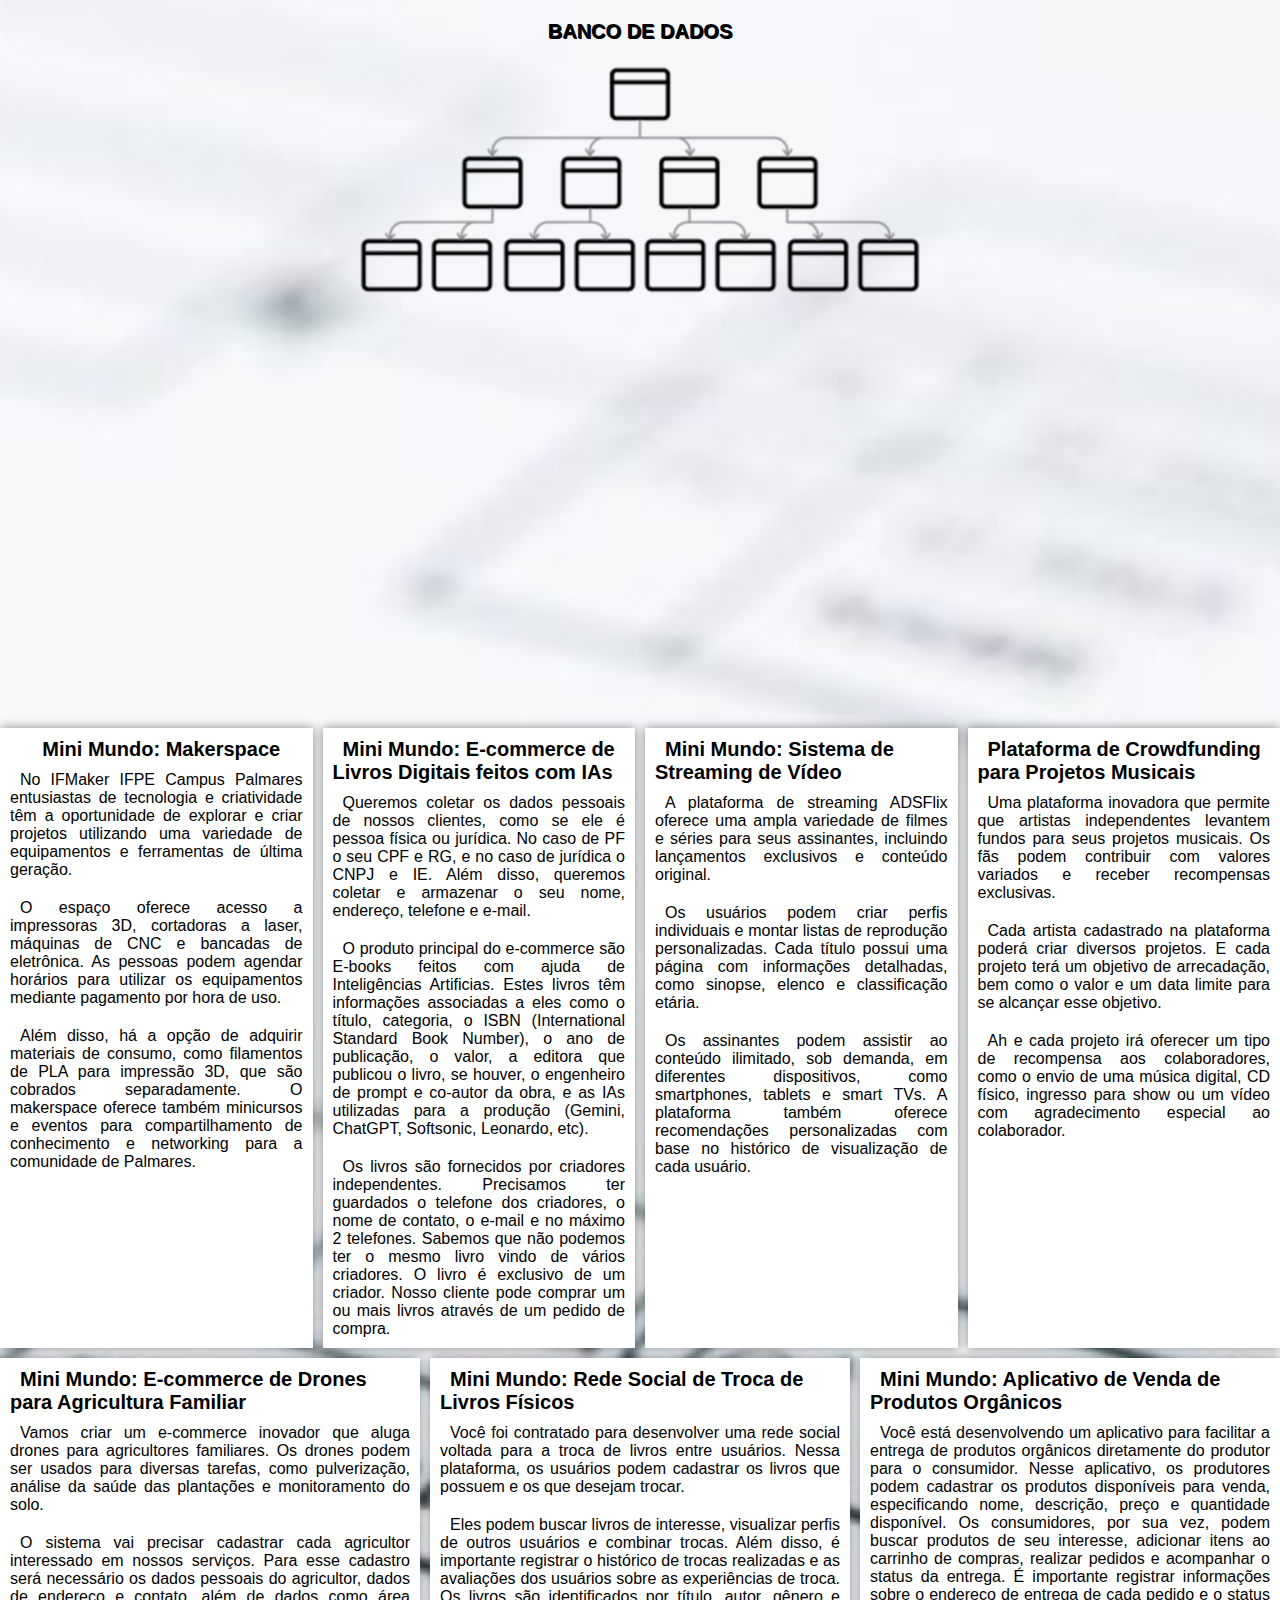
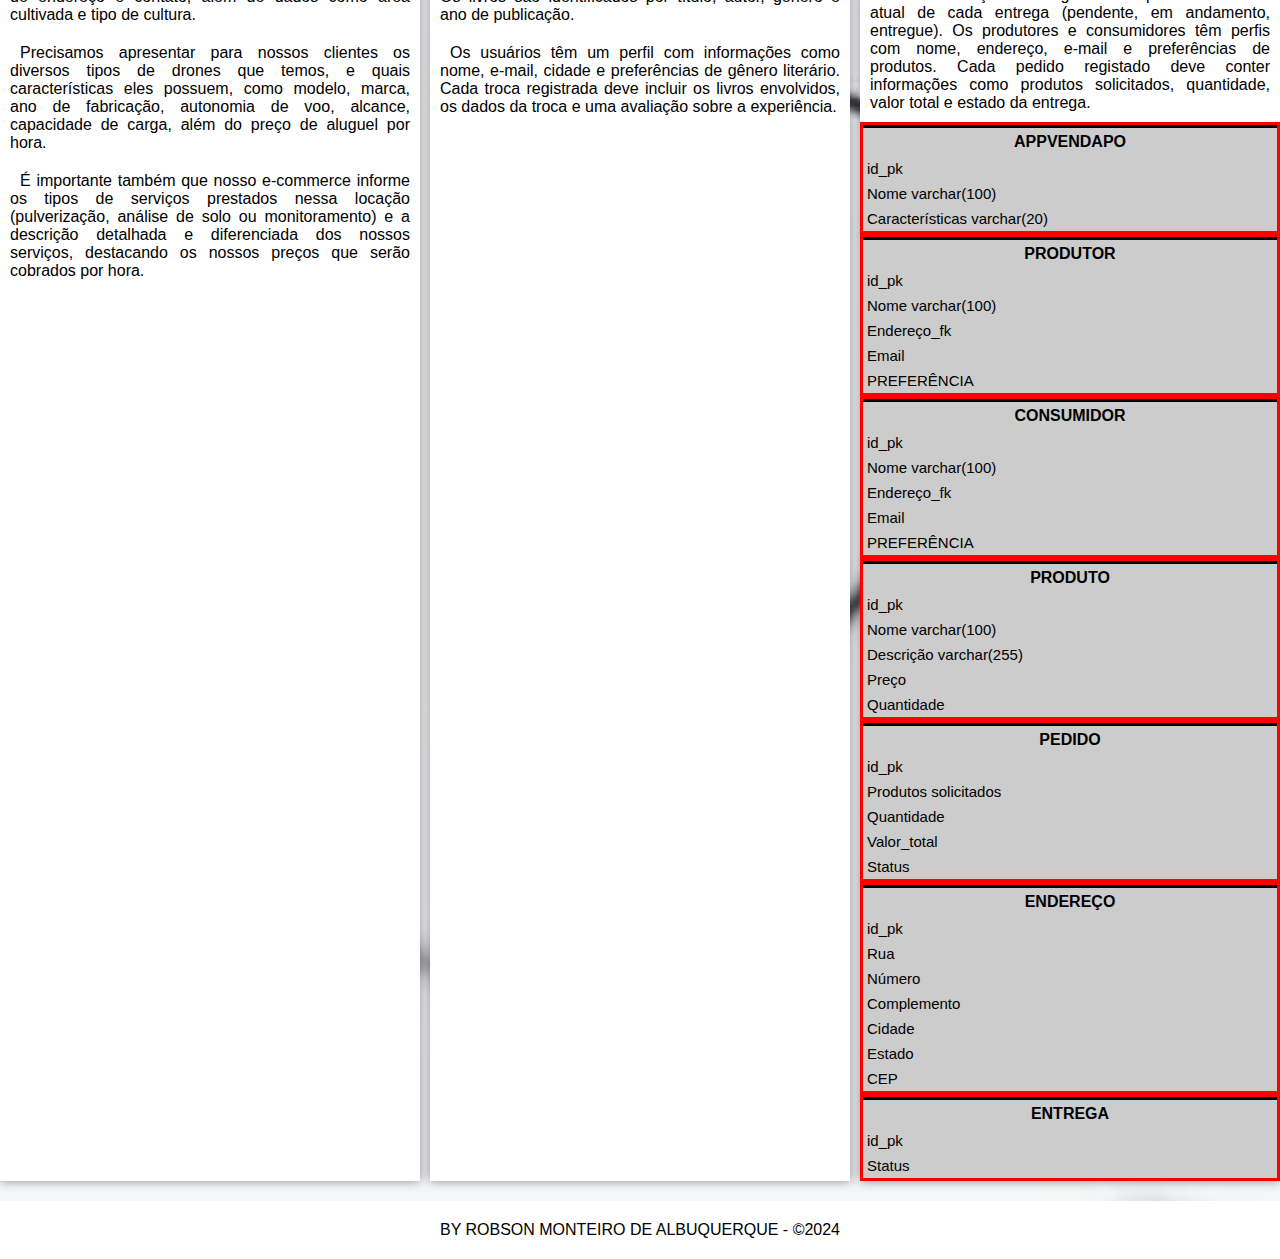
==== BD/index.html @ 8a35091e "all" ====
<!DOCTYPE html>
<html lang="pt-br">
<head>
    <meta charset="UTF-8">
    <meta name="viewport" content="width=device-width, initial-scale=1.0">
    <title>Banco de Dados</title>
    <link rel="stylesheet" href="css/styles.css">
    <link rel="stylesheet" href="css/media-queries.css">
</head>
<body>
    <header>
        <h1>banco de dados</h1>
        <img src="img/imagem10.png" alt="foto 10">
    </header>
    <main>
        <div class="content">
            <section class="iframe-content">
                <div>
                    <iframe src="https://www.mindomo.com/mindmap/banco-de-dados-14cd57023977455c9cd35b6c11a12a94" frameborder="0" allowfullscreen>Your browser does not support frames. <a href="https://www.mindomo.com/mindmap/banco-de-dados-14cd57023977455c9cd35b6c11a12a94" target="_blank">View</a> this map on its original site. It was created using <a href="https://www.mindomo.com" target="_blank">Mindomo</a>.</iframe>
                </div>
            </section>
            <section class="iframe-content">
                <div>
                    <iframe src="https://www.mindomo.com/mindmap/projeto-de-banco-de-dados-6cca396586f54a949314f467f4c6cba2" frameborder="0" allowfullscreen>Your browser does not support frames. <a href="https://www.mindomo.com/mindmap/projeto-de-banco-de-dados-6cca396586f54a949314f467f4c6cba2" target="_blank">View</a> this map on its original site. It was created using <a href="https://www.mindomo.com" target="_blank">Mindomo</a>.</iframe>
                </div>
            </section>
        </div>
        <div class="content">
            <section class="mini-mundo">
                <div class="mini-mundo-title">
                    <h2>Mini Mundo: Makerspace</h2>
                </div>
                <div class="mini-mundo-paragraph">
                    <p>No IFMaker IFPE Campus Palmares entusiastas de tecnologia e criatividade têm a oportunidade de explorar e criar projetos utilizando uma variedade de equipamentos e ferramentas de última geração.</p> 
                    
                    <p>O espaço oferece acesso a impressoras 3D, cortadoras a laser, máquinas de CNC e bancadas de eletrônica. As pessoas podem agendar horários para utilizar os equipamentos mediante pagamento por hora de uso.</p>
                    
                    <p>Além disso, há a opção de adquirir materiais de consumo, como filamentos de PLA para impressão 3D, que são cobrados separadamente. O makerspace oferece também minicursos e eventos para compartilhamento de conhecimento e networking para a comunidade de Palmares.</p>
                </div>
            </section>
            <section class="mini-mundo">
                <div class="mini-mundo-title">
                    <h2>Mini Mundo: E-commerce de Livros Digitais feitos com IAs</h2>
                </div>
                <div class="mini-mundo-paragraph">
                    <p>Queremos coletar os dados pessoais de nossos clientes, como se ele é pessoa física ou jurídica. No caso de PF o seu CPF e RG, e no caso de jurídica o CNPJ e IE. Além disso, queremos coletar e armazenar o seu nome, endereço, telefone e e-mail.</p>
                    
                    <p>O produto principal do e-commerce são E-books feitos com ajuda de Inteligências Artificias. Estes livros têm informações associadas a eles como o título, categoria, o ISBN (International Standard Book Number), o ano de publicação, o valor, a editora que publicou o livro, se houver, o engenheiro de prompt e co-autor da obra, e as IAs utilizadas para a produção (Gemini, ChatGPT, Softsonic, Leonardo, etc).</p>
                    
                    <p>Os livros são fornecidos por criadores independentes. Precisamos ter guardados o telefone dos criadores, o nome de contato, o e-mail e no máximo 2 telefones. Sabemos que não podemos ter o mesmo livro vindo de vários criadores. O livro é exclusivo de um criador. Nosso cliente pode comprar um ou mais livros através de um pedido de compra.</p>
                </div>
            </section>
            <section class="mini-mundo">
                <div class="mini-mundo-title">
                    <h2>Mini Mundo: Sistema de Streaming de Vídeo</h2>
                </div>
                <div class="mini-mundo-paragraph">
                    <p>A plataforma de streaming ADSFlix oferece uma ampla variedade de filmes e séries para seus assinantes, incluindo lançamentos exclusivos e conteúdo original.</p>

                    <p>Os usuários podem criar perfis individuais e montar listas de reprodução personalizadas. Cada título possui uma página com informações detalhadas, como sinopse, elenco e classificação etária.</p>

                    <p>Os assinantes podem assistir ao conteúdo ilimitado, sob demanda, em diferentes dispositivos, como smartphones, tablets e smart TVs. A plataforma também oferece recomendações personalizadas com base no histórico de visualização de cada usuário.</p>
                </div>
            </section>
            <section class="mini-mundo">
                <div class="mini-mundo-title">
                    <h2>Plataforma de Crowdfunding para Projetos Musicais</h2>
                </div>
                <div class="mini-mundo-paragraph">
                    <p>Uma plataforma inovadora que permite que artistas independentes levantem fundos para seus projetos musicais. Os fãs podem contribuir com valores variados e receber recompensas exclusivas.</p>

                    <p>Cada artista cadastrado na plataforma poderá criar diversos projetos. E cada projeto terá um objetivo de arrecadação, bem como o valor e um data limite para se alcançar esse objetivo.</p>

                    <p>Ah e cada projeto irá oferecer um tipo de recompensa aos colaboradores, como o envio de uma música digital, CD físico, ingresso para show ou um vídeo com agradecimento especial ao colaborador.</p>
                </div>
            </section>
            <section class="mini-mundo">
                <div class="mini-mundo-title">
                    <h2>Mini Mundo: E-commerce de Drones para Agricultura Familiar</h2>
                </div>
                <div class="mini-mundo-paragraph">
                    <p>Vamos criar um e-commerce inovador que aluga drones para agricultores familiares. Os drones podem ser usados para diversas tarefas, como pulverização, análise da saúde das plantações e monitoramento do solo.</p>

                    <p>O sistema vai precisar cadastrar cada agricultor interessado em nossos serviços. Para esse cadastro será necessário os dados pessoais do agricultor, dados de endereço e contato, além de dados como área cultivada e tipo de cultura.</p>

                    <p>Precisamos apresentar para nossos clientes os diversos tipos de drones que temos, e quais características eles possuem, como modelo, marca, ano de fabricação, autonomia de voo, alcance, capacidade de carga, além do preço de aluguel por hora.</p>

                    <p>É importante também que nosso e-commerce informe os tipos de serviços prestados nessa locação (pulverização, análise de solo ou monitoramento) e a descrição detalhada e diferenciada dos nossos serviços, destacando os nossos preços que serão cobrados por hora.</p>
                </div>
            </section>
            <section class="mini-mundo">
                <div class="mini-mundo-title">
                    <h2>Mini Mundo: Rede Social de Troca de Livros Físicos</h2>
                </div>
                <div class="mini-mundo-paragraph">
                    <p>Você foi contratado para desenvolver uma rede social voltada para a troca de livros entre usuários. Nessa plataforma, os usuários podem cadastrar os livros que possuem e os que desejam trocar.</p>

                    <p>Eles podem buscar livros de interesse, visualizar perfis de outros usuários e combinar trocas. Além disso, é importante registrar o histórico de trocas realizadas e as avaliações dos usuários sobre as experiências de troca. Os livros são identificados por título, autor, gênero e ano de publicação.</p>

                    <p>Os usuários têm um perfil com informações como nome, e-mail, cidade e preferências de gênero literário. Cada troca registrada deve incluir os livros envolvidos, os dados da troca e uma avaliação sobre a experiência.</p>
                </div>
            </section>
            <section class="mini-mundo">
                <div class="mini-mundo-title">
                    <h2>Mini Mundo: Aplicativo de Venda de Produtos Orgânicos</h2>
                </div>
                <div class="mini-mundo-paragraph">
                    <p>Você está desenvolvendo um aplicativo para facilitar a entrega de produtos orgânicos diretamente do produtor para o consumidor. Nesse aplicativo, os produtores podem cadastrar os produtos disponíveis para venda, especificando nome, descrição, preço e quantidade disponível. Os consumidores, por sua vez, podem buscar produtos de seu interesse, adicionar itens ao carrinho de compras, realizar pedidos e acompanhar o status da entrega. É importante registrar informações sobre o endereço de entrega de cada pedido e o status atual de cada entrega (pendente, em andamento, entregue). Os produtores e consumidores têm perfis com nome, endereço, e-mail e preferências de produtos. Cada pedido registado deve conter informações como produtos solicitados, quantidade, valor total e estado da entrega.</p>
                </div>
                <div class="entidade">
                    <div class="entidade-name">
                        <h3>APPVendaPO</h3>
                        <div class="attributes">
                            <span>id_pk</span>
                            <span>Nome varchar(100)</span>
                            <span>Características varchar(20)</span>
                        </div>
                    </div>
                </div>
                <div class="entidade">
                    <div class="entidade-name">
                        <h3>Produtor</h3>
                        <div class="attributes">
                            <span>id_pk</span>
                            <span>Nome varchar(100)</span>
                            <span>Endereço_fk</span>
                            <span>Email</span>
                            <span>PREFERÊNCIA</span>
                        </div>
                    </div>
                </div>
                <div class="entidade">
                    <div class="entidade-name">
                        <h3>Consumidor</h3>
                        <div class="attributes">
                            <span>id_pk</span>
                            <span>Nome varchar(100)</span>
                            <span>Endereço_fk</span>
                            <span>Email</span>
                            <span>PREFERÊNCIA</span>
                        </div>
                    </div>
                </div>
                <div class="entidade">
                    <div class="entidade-name">
                        <h3>Produto</h3>
                        <div class="attributes">
                            <span>id_pk</span>
                            <span>Nome varchar(100)</span>
                            <span>Descrição varchar(255)</span>
                            <span>Preço</span>
                            <span>Quantidade</span>
                        </div>
                    </div>
                </div>
                <div class="entidade">
                    <div class="entidade-name">
                        <h3>Pedido</h3>
                        <div class="attributes">
                            <span>id_pk</span>
                            <span>Produtos solicitados</span>
                            <span>Quantidade</span>
                            <span>Valor_total</span>
                            <span>Status</span>
                        </div>
                    </div>
                </div>
                <div class="entidade">
                    <div class="entidade-name">
                        <h3>Endereço</h3>
                        <div class="attributes">
                            <span>id_pk</span>
                            <span>Rua</span>
                            <span>Número</span>
                            <span>Complemento</span>
                            <span>Cidade</span>
                            <span>Estado</span>
                            <span>CEP</span>
                        </div>
                    </div>
                </div>
                <div class="entidade">
                    <div class="entidade-name">
                        <h3>Entrega</h3>
                        <div class="attributes">
                            <span>id_pk</span>
                            <span>Status</span>
                        </div>
                    </div>
                </div>
            </section>
        </div>
    </main>
    <footer>
        <p>By Robson Monteiro de Albuquerque - &copy;2024</p>
    </footer>
</body>
</html>
---- BD/css/styles.css ----
@charset "UTF-8";

*{
    margin: 0;
    padding: 0;
    box-sizing: border-box;
    font-family: Arial, Helvetica, sans-serif;
}

:root{
    font-size: 62.5%;
}

body{
    background: #fff url("../img/imagem11.jpg") no-repeat center center;
    background-size: cover;
    
}

header{
    display: flex;
    flex-flow: column wrap;
    align-items: center;
}

header h1{
    padding: 2rem;
    text-transform: uppercase;
    text-shadow: 1px 1px 0px black;
}

.content{
    margin-bottom: 2rem;

    display: flex;
    flex-flow: row wrap;
    justify-content: center;
    gap: 1rem;
}

.iframe-content{
    width: 49%;
}

iframe{
    width: 100%;
    height: 40rem;
}

.mini-mundo{
    background-color: #fff;
    box-shadow: 0px 0px 10px rgba(0, 0, 0, 0.445);
    
    display: flex;
    flex-flow: column wrap;
    align-items: center;
    flex: 24%;
}

.mini-mundo-title h2{
    padding: 1rem 1rem 0rem 1rem;
    text-indent: 1rem;
    font-size: 2rem;
}

.mini-mundo-paragraph p{
    padding: 1rem;
    text-align: justify;
    text-indent: 1rem;
    font-size: 1.6rem;
}

.entidade{
    border: .3rem solid red;
    background-color: #ccc;
    width: 100%;
}

.entidade-name{
    border-top: .3rem solid black;

    display: flex;
    flex-flow: column wrap;
    align-items: flex-start;
}

.entidade-name h3{
    padding: .5rem;
    margin: auto;
    text-transform: uppercase;
    font-size: 1.6rem;
}

.attributes span{
    display: block;
    padding: .4rem;
    font-size: 1.5rem;
}

/* .attributes{
    border-top: .3rem solid black;
    display: none;
}

.entidade-name:hover .attributes{
    display: block;
} */

footer{
    background-color: #fff;
}

footer{
    text-align: center;
}

footer p{
    padding: 2rem;
    text-transform: uppercase;
    font-size: 1.6rem;
}
---- BD/css/media-queries.css ----
@charset "UTF-8";

@media (max-width:1060px) {
    .mini-mundo{
        flex: 32%;
    }
}

@media (max-width:900px) {
    .mini-mundo{
        flex: 49%;
    }
}

@media (max-width:700px) {
    .mini-mundo{
        flex: 50%;
    }
}

@media (max-width:579px) {
    img{
        width: 400px;
    }
}

@media (max-width:500px) {
    #content-1{
        flex-flow: column wrap;
    }
    .iframe-content{
        width: 100%;
    }
}

@media (max-width:385px) {
    img{
        width: 300px;
    }
}
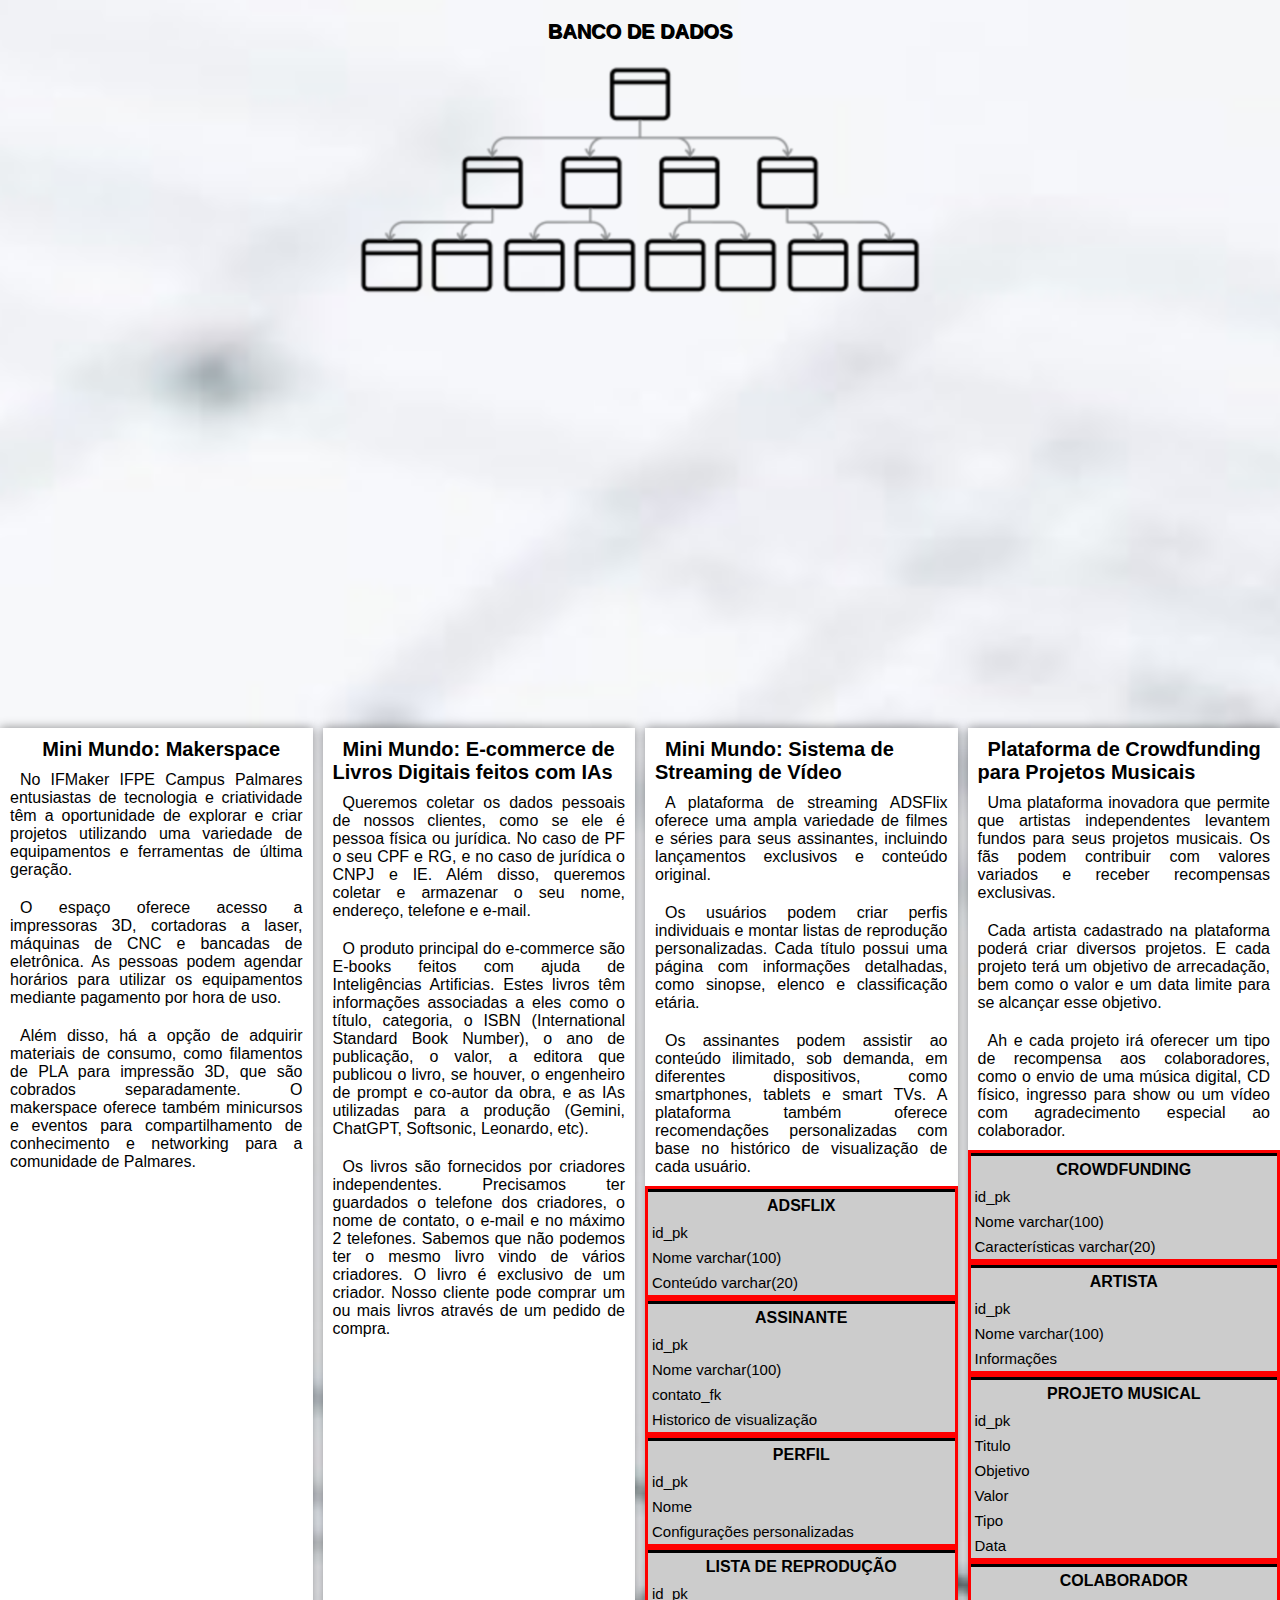
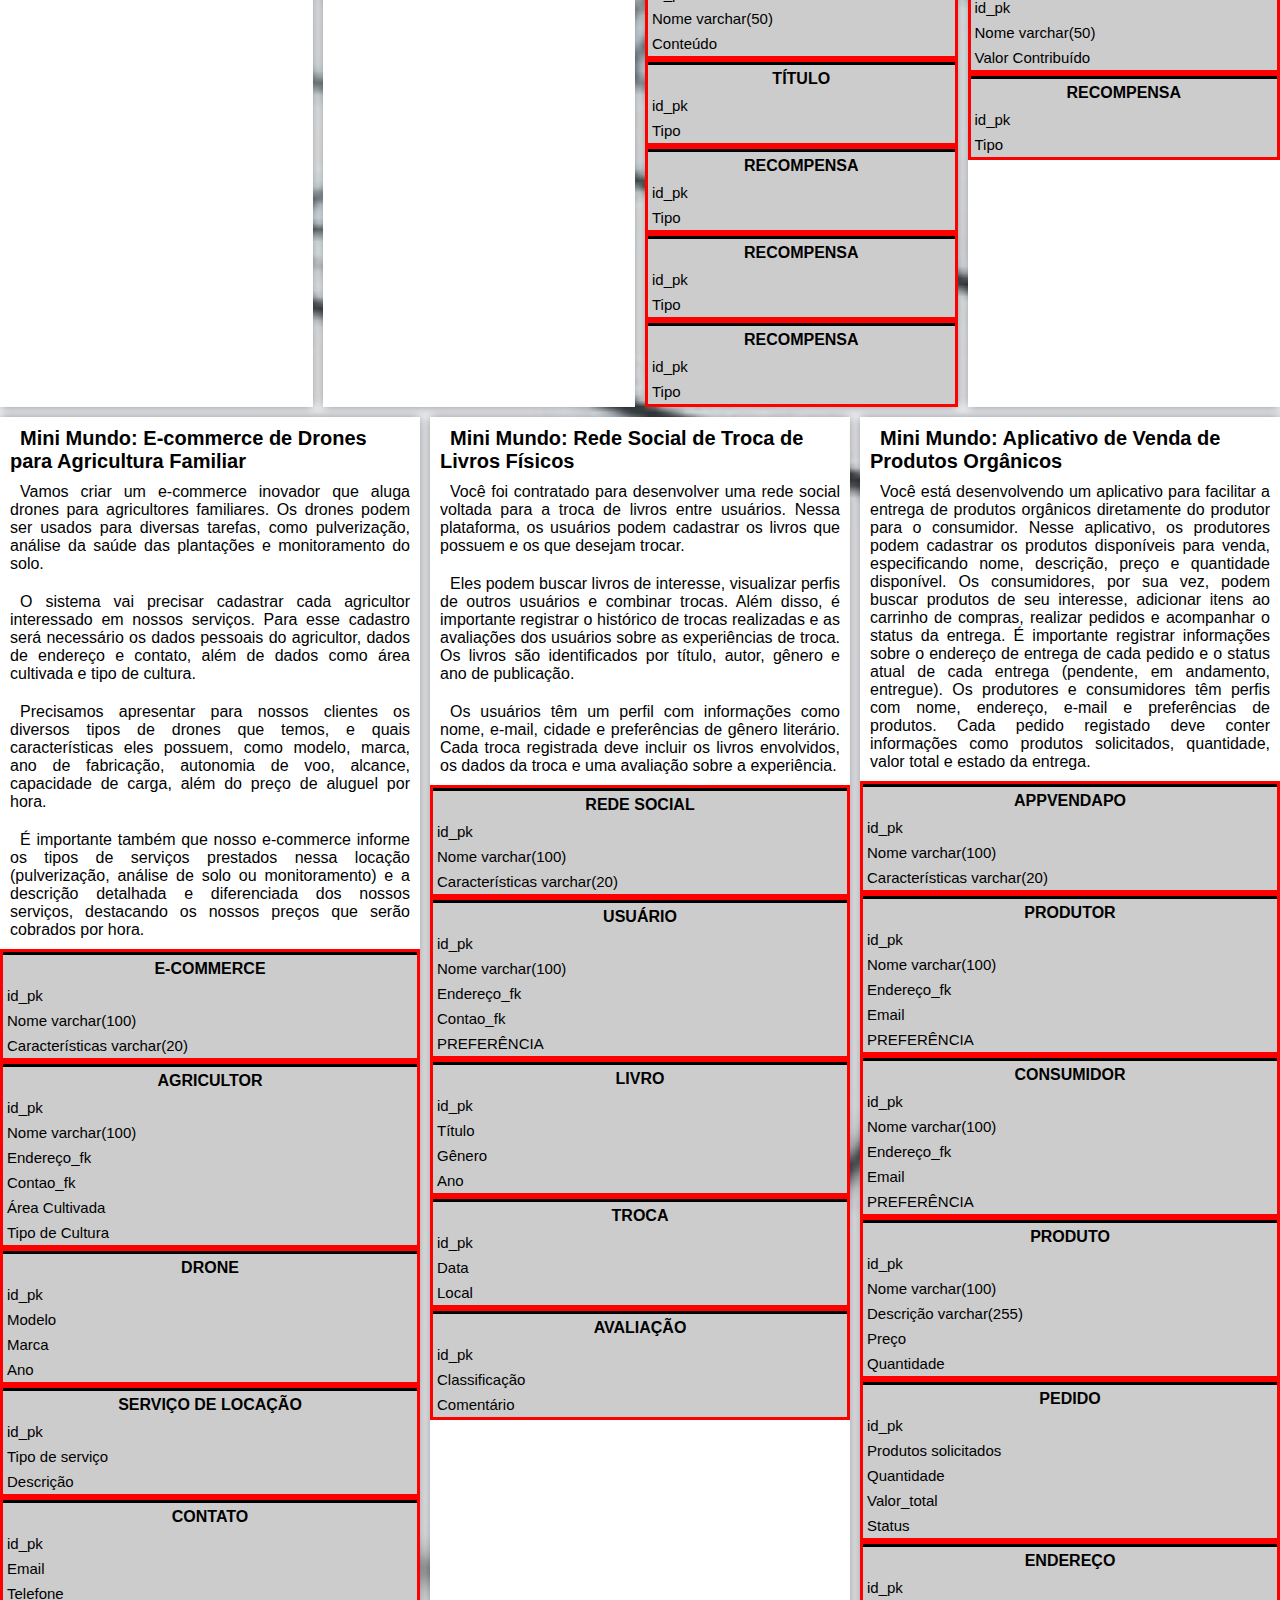
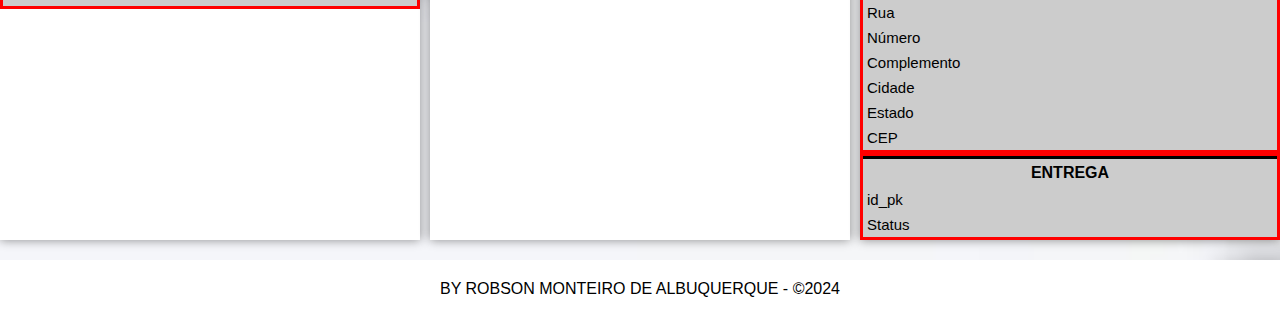
==== commit 540218ff: "all" ====
--- a/BD/index.html
+++ b/BD/index.html
@@ -61,6 +61,83 @@
 
                     <p>Os assinantes podem assistir ao conteúdo ilimitado, sob demanda, em diferentes dispositivos, como smartphones, tablets e smart TVs. A plataforma também oferece recomendações personalizadas com base no histórico de visualização de cada usuário.</p>
                 </div>
+                <div class="entidade">
+                    <div class="entidade-name">
+                        <h3>ADSFlix</h3>
+                        <div class="attributes">
+                            <span>id_pk</span>
+                            <span>Nome varchar(100)</span>
+                            <span>Conteúdo varchar(20)</span>
+                        </div>
+                    </div>
+                </div>
+                <div class="entidade">
+                    <div class="entidade-name">
+                        <h3>Assinante</h3>
+                        <div class="attributes">
+                            <span>id_pk</span>
+                            <span>Nome varchar(100)</span>
+                            <span>contato_fk</span>
+                            <span>Historico de visualização</span>
+                        </div>
+                    </div>
+                </div>
+                <div class="entidade">
+                    <div class="entidade-name">
+                        <h3>Perfil</h3>
+                        <div class="attributes">
+                            <span>id_pk</span>
+                            <span>Nome</span>
+                            <span>Configurações personalizadas</span>
+                        </div>
+                    </div>
+                </div>
+                <div class="entidade">
+                    <div class="entidade-name">
+                        <h3>Lista de Reprodução</h3>
+                        <div class="attributes">
+                            <span>id_pk</span>
+                            <span>Nome varchar(50)</span>
+                            <span>Conteúdo</span>
+                        </div>
+                    </div>
+                </div>
+                <div class="entidade">
+                    <div class="entidade-name">
+                        <h3>Título</h3>
+                        <div class="attributes">
+                            <span>id_pk</span>
+                            <span>Tipo</span>
+                        </div>
+                    </div>
+                </div>
+                <div class="entidade">
+                    <div class="entidade-name">
+                        <h3>Recompensa</h3>
+                        <div class="attributes">
+                            <span>id_pk</span>
+                            <span>Tipo</span>
+                        </div>
+                    </div>
+                </div>
+                <div class="entidade">
+                    <div class="entidade-name">
+                        <h3>Recompensa</h3>
+                        <div class="attributes">
+                            <span>id_pk</span>
+                            <span>Tipo</span>
+                        </div>
+                    </div>
+                </div>
+                <div class="entidade">
+                    <div class="entidade-name">
+                        <h3>Recompensa</h3>
+                        <div class="attributes">
+                            <span>id_pk</span>
+                            <span>Tipo</span>
+                        </div>
+                    </div>
+                </div>
             </section>
             <section class="mini-mundo">
                 <div class="mini-mundo-title">
@@ -73,6 +150,58 @@
 
                     <p>Ah e cada projeto irá oferecer um tipo de recompensa aos colaboradores, como o envio de uma música digital, CD físico, ingresso para show ou um vídeo com agradecimento especial ao colaborador.</p>
                 </div>
+                <div class="entidade">
+                    <div class="entidade-name">
+                        <h3>Crowdfunding</h3>
+                        <div class="attributes">
+                            <span>id_pk</span>
+                            <span>Nome varchar(100)</span>
+                            <span>Características varchar(20)</span>
+                        </div>
+                    </div>
+                </div>
+                <div class="entidade">
+                    <div class="entidade-name">
+                        <h3>Artista</h3>
+                        <div class="attributes">
+                            <span>id_pk</span>
+                            <span>Nome varchar(100)</span>
+                            <span>Informações</span>
+                        </div>
+                    </div>
+                </div>
+                <div class="entidade">
+                    <div class="entidade-name">
+                        <h3>Projeto Musical</h3>
+                        <div class="attributes">
+                            <span>id_pk</span>
+                            <span>Titulo</span>
+                            <span>Objetivo</span>
+                            <span>Valor</span>
+                            <span>Tipo</span>
+                            <span>Data</span>
+                        </div>
+                    </div>
+                </div>
+                <div class="entidade">
+                    <div class="entidade-name">
+                        <h3>Colaborador</h3>
+                        <div class="attributes">
+                            <span>id_pk</span>
+                            <span>Nome varchar(50)</span>
+                            <span>Valor Contribuído</span>
+                        </div>
+                    </div>
+                </div>
+                <div class="entidade">
+                    <div class="entidade-name">
+                        <h3>Recompensa</h3>
+                        <div class="attributes">
+                            <span>id_pk</span>
+                            <span>Tipo</span>
+                        </div>
+                    </div>
+                </div>
             </section>
             <section class="mini-mundo">
                 <div class="mini-mundo-title">
@@ -87,6 +216,60 @@
 
                     <p>É importante também que nosso e-commerce informe os tipos de serviços prestados nessa locação (pulverização, análise de solo ou monitoramento) e a descrição detalhada e diferenciada dos nossos serviços, destacando os nossos preços que serão cobrados por hora.</p>
                 </div>
+                <div class="entidade">
+                    <div class="entidade-name">
+                        <h3>E-commerce</h3>
+                        <div class="attributes">
+                            <span>id_pk</span>
+                            <span>Nome varchar(100)</span>
+                            <span>Características varchar(20)</span>
+                        </div>
+                    </div>
+                </div>
+                <div class="entidade">
+                    <div class="entidade-name">
+                        <h3>Agricultor</h3>
+                        <div class="attributes">
+                            <span>id_pk</span>
+                            <span>Nome varchar(100)</span>
+                            <span>Endereço_fk</span>
+                            <span>Contao_fk</span>
+                            <span>Área Cultivada</span>
+                            <span>Tipo de Cultura</span>
+                        </div>
+                    </div>
+                </div>
+                <div class="entidade">
+                    <div class="entidade-name">
+                        <h3>Drone</h3>
+                        <div class="attributes">
+                            <span>id_pk</span>
+                            <span>Modelo</span>
+                            <span>Marca</span>
+                            <span>Ano</span>
+                        </div>
+                    </div>
+                </div>
+                <div class="entidade">
+                    <div class="entidade-name">
+                        <h3>Serviço de Locação</h3>
+                        <div class="attributes">
+                            <span>id_pk</span>
+                            <span>Tipo de serviço</span>
+                            <span>Descrição</span>
+                        </div>
+                    </div>
+                </div>
+                <div class="entidade">
+                    <div class="entidade-name">
+                        <h3>Contato</h3>
+                        <div class="attributes">
+                            <span>id_pk</span>
+                            <span>Email</span>
+                            <span>Telefone</span>
+                        </div>
+                    </div>
+                </div>
             </section>
             <section class="mini-mundo">
                 <div class="mini-mundo-title">
@@ -98,6 +281,59 @@
                     <p>Eles podem buscar livros de interesse, visualizar perfis de outros usuários e combinar trocas. Além disso, é importante registrar o histórico de trocas realizadas e as avaliações dos usuários sobre as experiências de troca. Os livros são identificados por título, autor, gênero e ano de publicação.</p>
 
                     <p>Os usuários têm um perfil com informações como nome, e-mail, cidade e preferências de gênero literário. Cada troca registrada deve incluir os livros envolvidos, os dados da troca e uma avaliação sobre a experiência.</p>
+                </div>
+                <div class="entidade">
+                    <div class="entidade-name">
+                        <h3>Rede Social</h3>
+                        <div class="attributes">
+                            <span>id_pk</span>
+                            <span>Nome varchar(100)</span>
+                            <span>Características varchar(20)</span>
+                        </div>
+                    </div>
+                </div>
+                <div class="entidade">
+                    <div class="entidade-name">
+                        <h3>Usuário</h3>
+                        <div class="attributes">
+                            <span>id_pk</span>
+                            <span>Nome varchar(100)</span>
+                            <span>Endereço_fk</span>
+                            <span>Contao_fk</span>
+                            <span>PREFERÊNCIA</span>
+                        </div>
+                    </div>
+                </div>
+                <div class="entidade">
+                    <div class="entidade-name">
+                        <h3>Livro</h3>
+                        <div class="attributes">
+                            <span>id_pk</span>
+                            <span>Título</span>
+                            <span>Gênero</span>
+                            <span>Ano</span>
+                        </div>
+                    </div>
+                </div>
+                <div class="entidade">
+                    <div class="entidade-name">
+                        <h3>Troca</h3>
+                        <div class="attributes">
+                            <span>id_pk</span>
+                            <span>Data</span>
+                            <span>Local</span>
+                        </div>
+                    </div>
+                </div>
+                <div class="entidade">
+                    <div class="entidade-name">
+                        <h3>Avaliação</h3>
+                        <div class="attributes">
+                            <span>id_pk</span>
+                            <span>Classificação</span>
+                            <span>Comentário</span>
+                        </div>
+                    </div>
                 </div>
             </section>
             <section class="mini-mundo">
